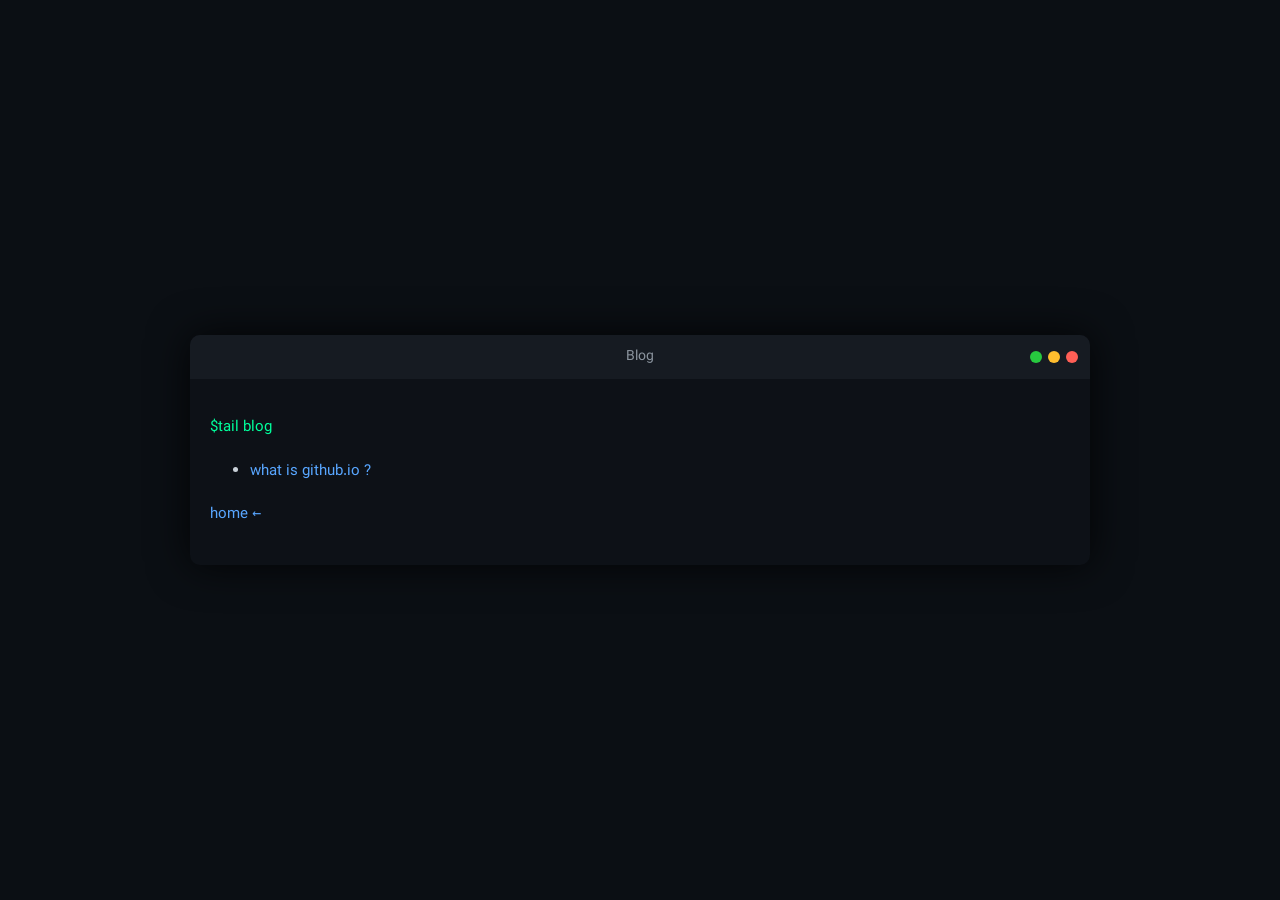
==== blog/index.html @ 6bc53325 "io page init" ====
<!DOCTYPE html>
<html lang="fa" dir="rtl">
<head>
  <meta charset="UTF-8">
  <title>Blog</title>
  <meta name="viewport" content="width=device-width, initial-scale=1.0">
  <link rel="stylesheet" href="../style.css">
</head>
<body>

<div class="terminal">
  <div class="terminal-header">
    <span class="dot red"></span>
    <span class="dot yellow"></span>
    <span class="dot green"></span>
    <span class="title">Blog</span>
  </div>

  <div class="terminal-body">
    <p class="command">$tail blog</p>
    <p class="output">
      <ul>
        <li><a class="link" href="what-is-github-io.html">what is github.io ?</a></li>
      </ul>
    </p>

    <p class="command">
      <a class="link" href="/">home ←</a>
    </p>
  </div>
</div>

</body>
</html>
---- style.css ----
/* Font */

@font-face {
  font-family: Vazir;
  src: url("/assets/fonts/Vazirmatn-Regular.woff2") format("woff2");
  font-weight: normal;
}

@font-face {
  font-family: Vazir;
  src: url("/assets/fonts/Vazirmatn-Bold.woff2") format("woff2");
  font-weight: bold;
}

/* Global */

* {
  box-sizing: border-box;
}

body {
  margin: 0;
  background-color: #0b0f14;
  color: #c9d1d9;
  font-family: Vazir, monospace;
  height: 100vh;
  display: flex;
  align-items: center;
  justify-content: center;
}

/* Terminal */

.terminal {
  width: 90%;
  max-width: 900px;
  background-color: #0d1117;
  border-radius: 10px;
  box-shadow: 0 0 40px rgba(0, 0, 0, 0.8);
  overflow: hidden;
}

.terminal-header {
  background-color: #161b22;
  display: flex;
  align-items: center;
  direction: rtl;
  position: relative;
  height: 44px;
  padding: 0 12px;
  gap: 6px;
}

.terminal-header .title {
  position: absolute;
  left: 50%;
  transform: translateX(-50%);
  direction: ltr;
  font-size: 14px;
  color: #8b949e;
  pointer-events: none;
  line-height: 44px;
  top: 0;
}

.dot {
  width: 12px;
  height: 12px;
  border-radius: 50%;
}

.red {
  background: #ff5f56;
}
.yellow {
  background: #ffbd2e;
}
.green {
  background: #27c93f;
}

.title {
  margin-right: 10px;
  font-size: 14px;
  color: #8b949e;
}

/* Terminal Body */

.terminal-body {
  padding: 20px;
  font-size: 15px;
  line-height: 1.9;
  direction: ltr;
  text-align: left;
  unicode-bidi: embed;
  font-family: Vazir, monospace;
}

.command {
  color: #00ff9c;
}

.output {
  color: #c9d1d9;
  margin-bottom: 10px;
}

.link {
  color: #58a6ff;
  text-decoration: none;
}

.link:hover {
  text-decoration: underline;
}

/* Layout */

.container {
  display: flex;
  align-items: center;
  gap: 40px;
}

/* Profile Image */

.profile {
  flex-shrink: 0;
}

.profile img {
  width: 160px;
  height: 160px;
  border-radius: 50%;
  object-fit: cover;
  border: 3px solid #00ff9c;
  box-shadow: 0 0 25px rgba(0, 255, 156, 0.4);
}

/* Responsive */

@media (max-width: 768px) {
  .container {
    flex-direction: column;
  }

  .profile img {
    width: 140px;
    height: 140px;
    opacity: 0;
    animation: fadeIn 1.2s ease forwards;
    transition: filter 0.4s ease;
  }
}

@keyframes fadeIn {
  to {
    opacity: 1;
  }
}

/* Terminal Cursor */

.cursor {
  display: inline-block;
  width: 10px;
  animation: blink 1s infinite;
}

@keyframes blink {
  0% {
    opacity: 1;
  }
  50% {
    opacity: 0;
  }
  100% {
    opacity: 1;
  }
}
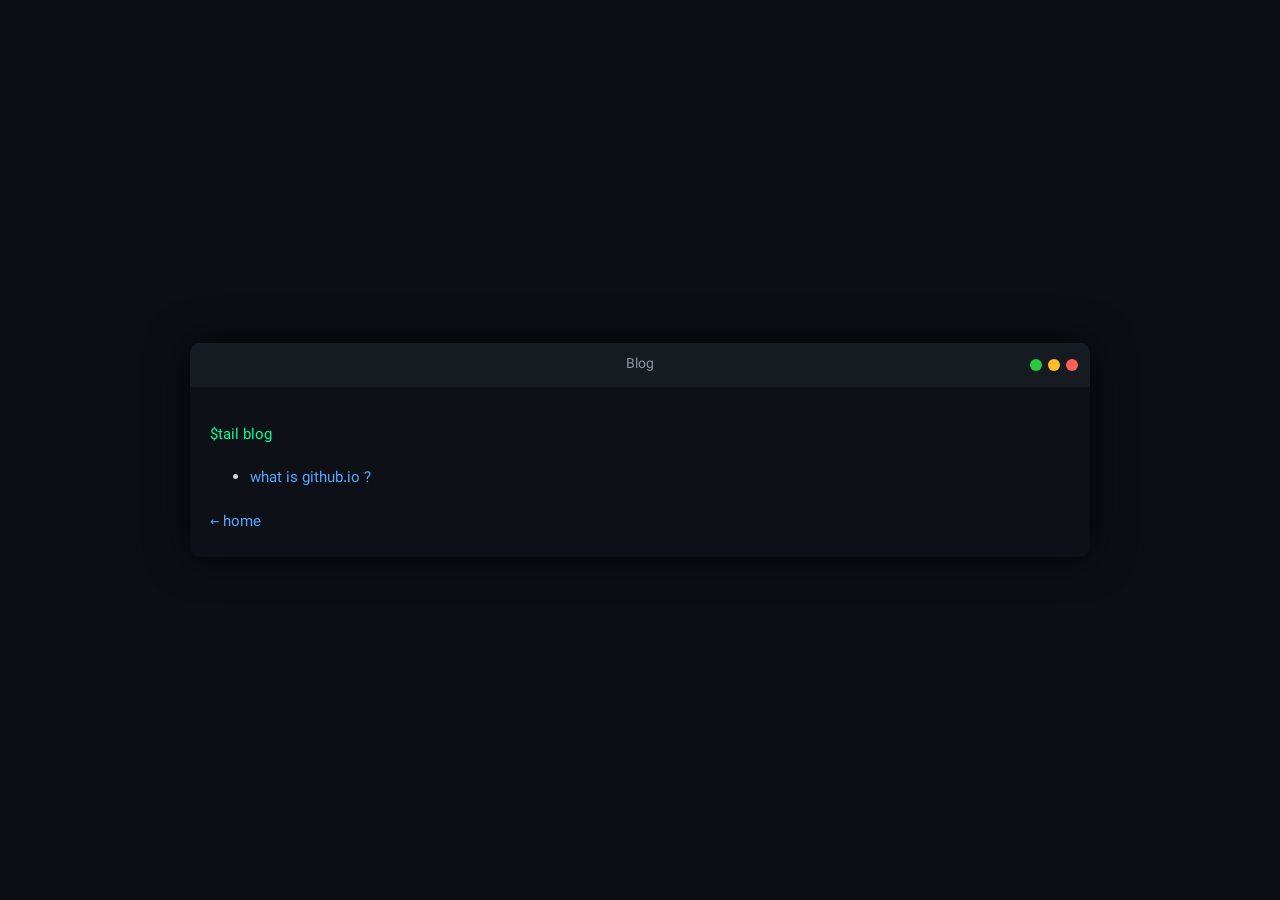
==== commit 1e7e6b68: "fixed issues" ====
--- a/blog/index.html
+++ b/blog/index.html
@@ -18,17 +18,17 @@
 
   <div class="terminal-body">
     <p class="command">$tail blog</p>
-    <p class="output">
+    <div class="output">
       <ul>
         <li><a class="link" href="what-is-github-io.html">what is github.io ?</a></li>
       </ul>
-    </p>
+    </div>
 
-    <p class="command">
-      <a class="link" href="/">home ←</a>
-    </p>
+    <div class="command">
+      <a class="link" href="/"> ← home </a>
+    </div>
   </div>
 </div>
 
 </body>
-</html>
+</html>
